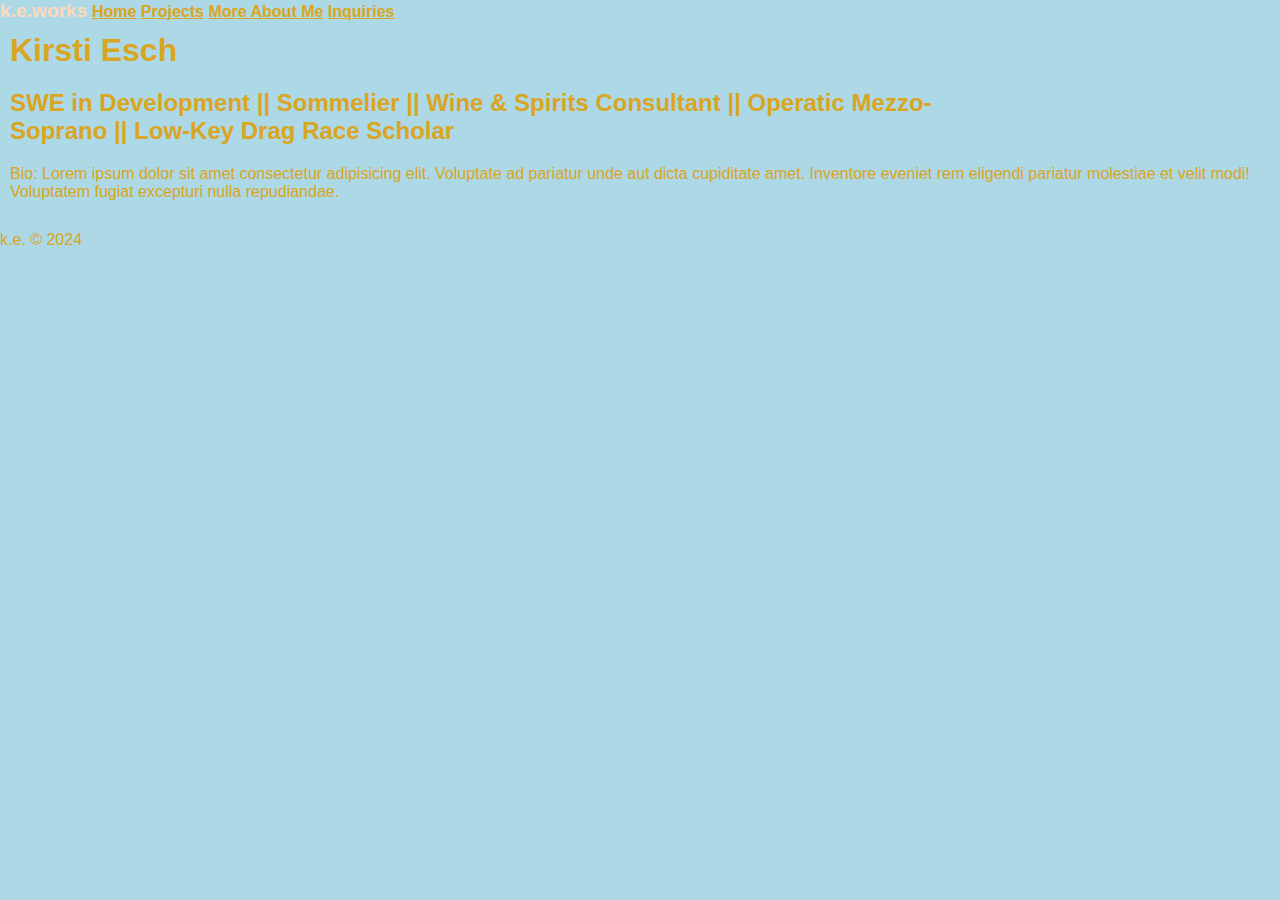
==== index.html @ 9be40611 "page titles updated" ====
<!DOCTYPE html>
<html lang="en">
<head>
    <meta charset="UTF-8">
    <meta name="viewport" content="width=device-width, initial-scale=1.0">
    <title>home: k.e.works</title>
    <link rel="stylesheet" href="styles.css">
</head>

<body>
    <header>
        
        <nav>
            <span class="seal">k.e.works</span>
            <a href="./index.html">Home</a>
            <a href="./portfolio.html">Projects</a>
            <a href="./about.html">More About Me</a>
            <a href="./contact.html">Inquiries</a>
        </nav>
    </header>  
    <h1>Kirsti Esch</h1>
    <!-- professional pic or project screenshot here-->
    <img src="">
    <h2 class="title">SWE in Development || Sommelier || Wine & Spirits Consultant || Operatic Mezzo-Soprano || Low-Key Drag Race Scholar</h2>
    <div>
    <p>Bio:
        Lorem ipsum dolor sit amet consectetur adipisicing elit. Voluptate ad pariatur unde aut dicta cupiditate amet. Inventore eveniet rem eligendi pariatur molestiae et velit modi! Voluptatem fugiat excepturi nulla repudiandae.
    </p>
    </div>
    <footer>
        <script src="./script.js"></script>
    k.e. &copy; 2024
    </footer> 
</body>

</html>
---- styles.css ----
* {
    padding: 0;
    margin: 0;
    box-sizing: border-box;
    background-color: lightblue;
    color: goldenrod;
    font-family:Arial, Helvetica, sans-serif;
}

header {
    display: flex;
}

body {
    min-height: 100vh;
    display: flex;
    flex-direction: column;
}


nav {
    font-weight: bold;
}
.seal {
    color: peachpuff;
    font-weight: bolder;
    font-size: larger;
}
h1 {
    text-align: left;
    padding: 10px;
}

.title {
    max-width: 75%;
    padding: 10px;
}

div {
    padding: 10px;
    
    display: flex;
}

h2 {
    min-width: 100px;
}

img {
    max-height: 200px;
    float: right;
}


footer {
    margin-top: 20px;
    text-align: bottom;
}
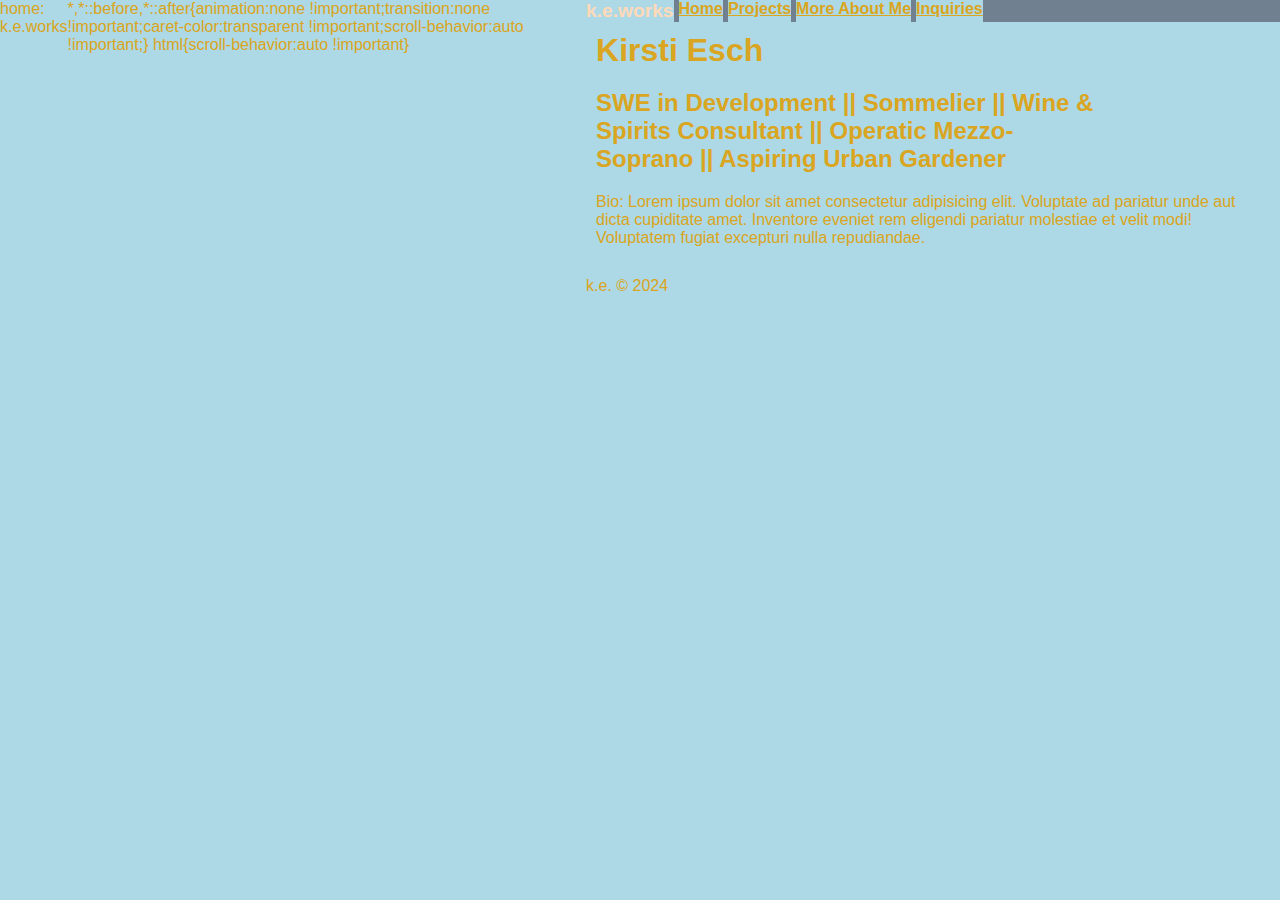
==== commit c07d5914: "block 12 experimentation first commit" ====
--- a/index.html
+++ b/index.html
@@ -21,7 +21,7 @@
     <h1>Kirsti Esch</h1>
     <!-- professional pic or project screenshot here-->
     <img src="">
-    <h2 class="title">SWE in Development || Sommelier || Wine & Spirits Consultant || Operatic Mezzo-Soprano || Low-Key Drag Race Scholar</h2>
+    <h2 class="title">SWE in Development || Sommelier || Wine & Spirits Consultant || Operatic Mezzo-Soprano || Aspiring Urban Gardener</h2>
     <div>
     <p>Bio:
         Lorem ipsum dolor sit amet consectetur adipisicing elit. Voluptate ad pariatur unde aut dicta cupiditate amet. Inventore eveniet rem eligendi pariatur molestiae et velit modi! Voluptatem fugiat excepturi nulla repudiandae.
--- a/styles.css
+++ b/styles.css
@@ -5,22 +5,31 @@
     background-color: lightblue;
     color: goldenrod;
     font-family:Arial, Helvetica, sans-serif;
+    display: flex;
+    
 }
 
 header {
     display: flex;
+    background-color: slategray;
 }
 
 body {
     min-height: 100vh;
     display: flex;
     flex-direction: column;
+    
 }
 
 
 nav {
+    background-color: slategray;
     font-weight: bold;
+    display: flex;
+    gap: 5px;
+    
 }
+
 .seal {
     color: peachpuff;
     font-weight: bolder;
@@ -51,6 +60,11 @@
     float: right;
 }
 
+form {
+    display: block;
+    padding: 10px;
+}
+
 
 footer {
     margin-top: 20px;
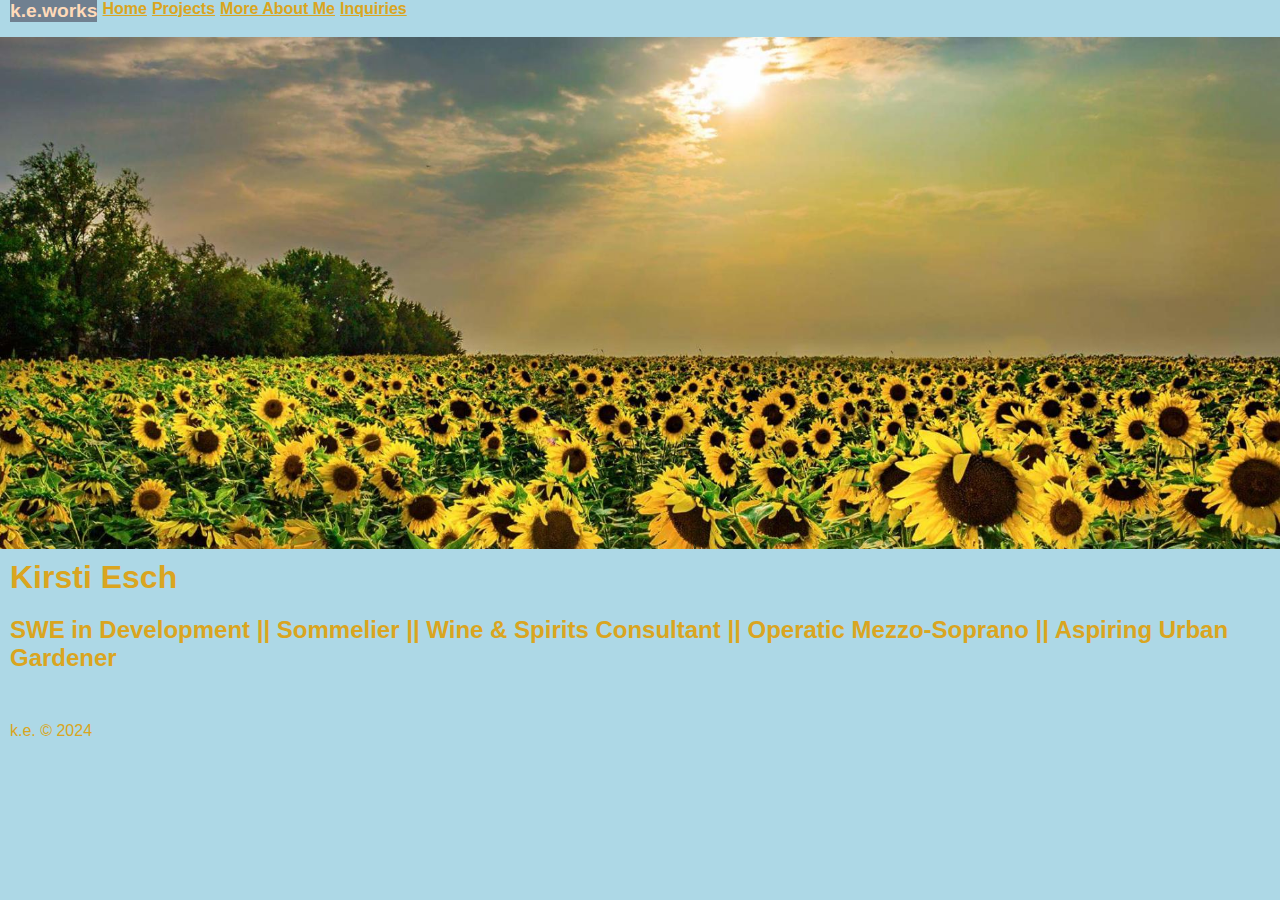
==== commit dba713c1: "image additions and formatting changes" ====
--- a/index.html
+++ b/index.html
@@ -18,14 +18,13 @@
             <a href="./contact.html">Inquiries</a>
         </nav>
     </header>  
+    <img src="./images/sunflower-field.jpg" class="home-bg">
     <h1>Kirsti Esch</h1>
     <!-- professional pic or project screenshot here-->
     <img src="">
     <h2 class="title">SWE in Development || Sommelier || Wine & Spirits Consultant || Operatic Mezzo-Soprano || Aspiring Urban Gardener</h2>
     <div>
-    <p>Bio:
-        Lorem ipsum dolor sit amet consectetur adipisicing elit. Voluptate ad pariatur unde aut dicta cupiditate amet. Inventore eveniet rem eligendi pariatur molestiae et velit modi! Voluptatem fugiat excepturi nulla repudiandae.
-    </p>
+   
     </div>
     <footer>
         <script src="./script.js"></script>
--- a/styles.css
+++ b/styles.css
@@ -5,13 +5,18 @@
     background-color: lightblue;
     color: goldenrod;
     font-family:Arial, Helvetica, sans-serif;
-    display: flex;
+    
     
 }
 
+@media (min-width: 1366px) {
+    p {
+        max-width: 75%;
+    }
+}
 header {
     display: flex;
-    background-color: slategray;
+    
 }
 
 body {
@@ -23,7 +28,7 @@
 
 
 nav {
-    background-color: slategray;
+    
     font-weight: bold;
     display: flex;
     gap: 5px;
@@ -32,16 +37,22 @@
 
 .seal {
     color: peachpuff;
+    background-color: slategray;
     font-weight: bolder;
     font-size: larger;
+    margin-left: 10px;
 }
+
 h1 {
     text-align: left;
     padding: 10px;
 }
 
+.home-bg {
+    width: 100%;
+    padding-top: 15px;
+}
 .title {
-    max-width: 75%;
     padding: 10px;
 }
 
@@ -55,18 +66,22 @@
     min-width: 100px;
 }
 
-img {
+.bio {
     max-height: 200px;
+    max-width: 300px;
     float: right;
 }
 
 form {
-    display: block;
-    padding: 10px;
+    border: 5px solid aliceblue;
+    display: grid;
+    grid-row: 5;
+    gap: 5px;
 }
 
 
 footer {
     margin-top: 20px;
+    margin-left: 10px;
     text-align: bottom;
 }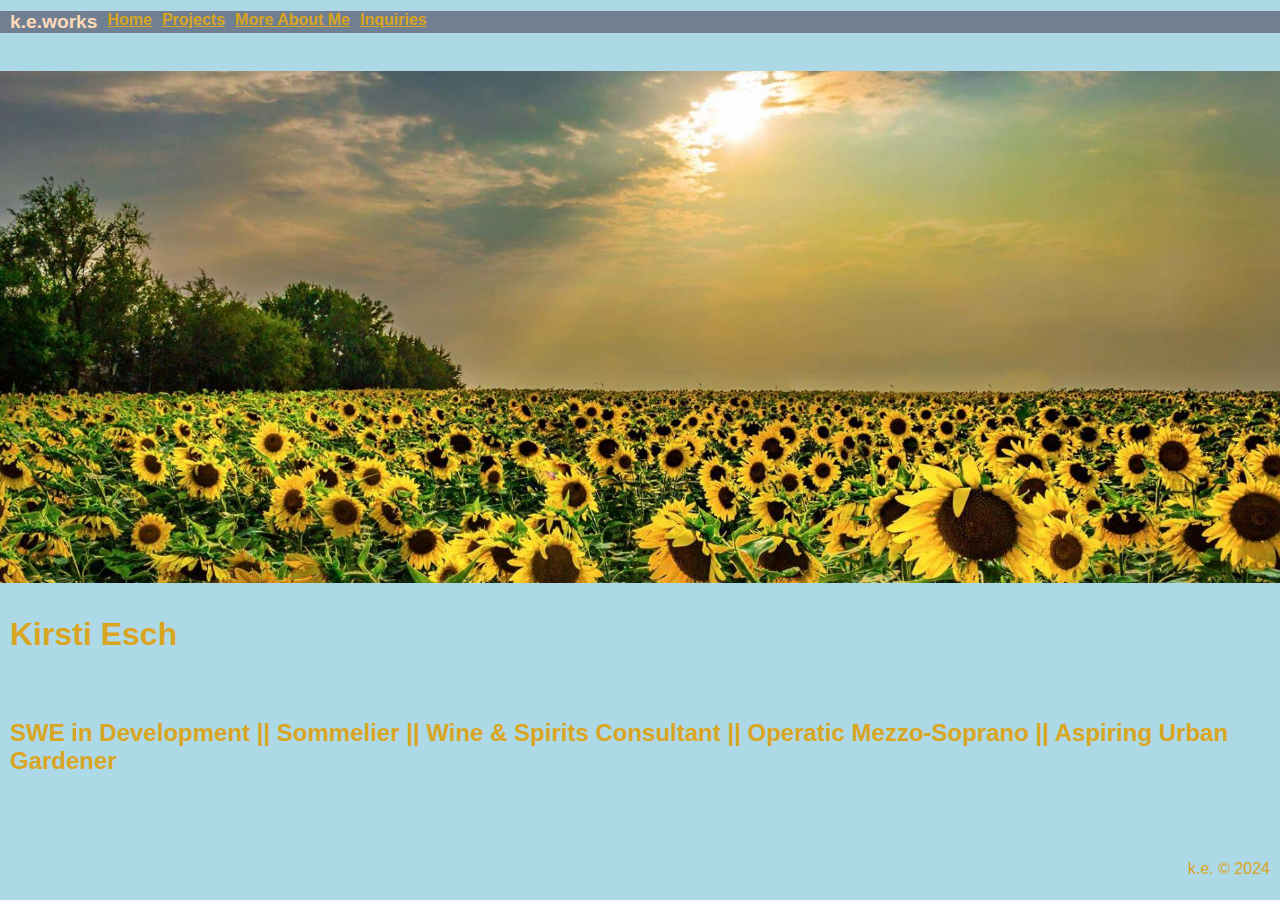
==== commit 57910837: "Edited flexbox and landscape screen media query" ====
--- a/index.html
+++ b/index.html
@@ -20,7 +20,7 @@
     </header>  
     <img src="./images/sunflower-field.jpg" class="home-bg">
     <h1>Kirsti Esch</h1>
-    <!-- professional pic or project screenshot here-->
+    <!-- sunflowers until professional pic of me exists -->
     <img src="">
     <h2 class="title">SWE in Development || Sommelier || Wine & Spirits Consultant || Operatic Mezzo-Soprano || Aspiring Urban Gardener</h2>
     <div>
--- a/styles.css
+++ b/styles.css
@@ -1,87 +1,103 @@
 * {
-    padding: 0;
-    margin: 0;
-    box-sizing: border-box;
-    background-color: lightblue;
-    color: goldenrod;
-    font-family:Arial, Helvetica, sans-serif;
-    
-    
+  padding: 0;
+  margin: 0;
+  box-sizing: border-box;
+  /* background-color: lightblue; */
+  color: goldenrod;
+  font-family: Arial, Helvetica, sans-serif;
 }
 
-@media (min-width: 1366px) {
-    p {
-        max-width: 75%;
-    }
+@media (min-width: 1025px) {
+  .about-info {
+    display: flex;
+    flex-direction: column;
+    flex-wrap: wrap;
+    justify-content: space-between;
+    align-items: flex-start;
+  }
+
+  img .bio {
+    display: flex;
+    align-items: center;
+  }
+  p {
+    margin-right: 20%;
+  }
+  form {
+    max-width: 60%;
+  }
 }
+
 header {
-    display: flex;
-    
+  display: flex;
+  background-color: slategray;
 }
 
 body {
-    min-height: 100vh;
-    display: flex;
-    flex-direction: column;
-    
+  min-height: 100vh;
+  background-color: lightblue;
+  display: flex;
+  flex-direction: column;
+  flex-wrap: wrap;
+  justify-content: space-around;
 }
 
-
 nav {
-    
-    font-weight: bold;
-    display: flex;
-    gap: 5px;
-    
+  font-weight: bold;
+  display: flex;
+  gap: 10px;
 }
 
 .seal {
-    color: peachpuff;
-    background-color: slategray;
-    font-weight: bolder;
-    font-size: larger;
-    margin-left: 10px;
+  color: peachpuff;
+  background-color: slategray;
+  font-weight: bolder;
+  font-size: larger;
+  margin-left: 10px;
 }
 
 h1 {
-    text-align: left;
-    padding: 10px;
+  text-align: left;
+  padding: 10px;
 }
 
 .home-bg {
-    width: 100%;
-    padding-top: 15px;
+  width: 100%;
+  padding-top: 15px;
 }
 .title {
-    padding: 10px;
+  padding: 10px;
 }
 
 div {
-    padding: 10px;
-    
-    display: flex;
+  padding: 10px;
+  justify-content: flex-end;
 }
 
 h2 {
-    min-width: 100px;
+  min-width: 100px;
 }
 
 .bio {
-    max-height: 200px;
-    max-width: 300px;
-    float: right;
+  max-height: 200px;
+  max-width: 300px;
+  float: right;
+}
+
+.bio-text {
+  max-width: 70%;
+  text-wrap: left;
 }
 
 form {
-    border: 5px solid aliceblue;
-    display: grid;
-    grid-row: 5;
-    gap: 5px;
+  border: 5px solid aliceblue;
+  display: grid;
+  grid-row: 5;
+  gap: 5px;
 }
 
-
 footer {
-    margin-top: 20px;
-    margin-left: 10px;
-    text-align: bottom;
-}+  display: flex;
+  justify-content: flex-end;
+  margin: 10px 10px;
+}
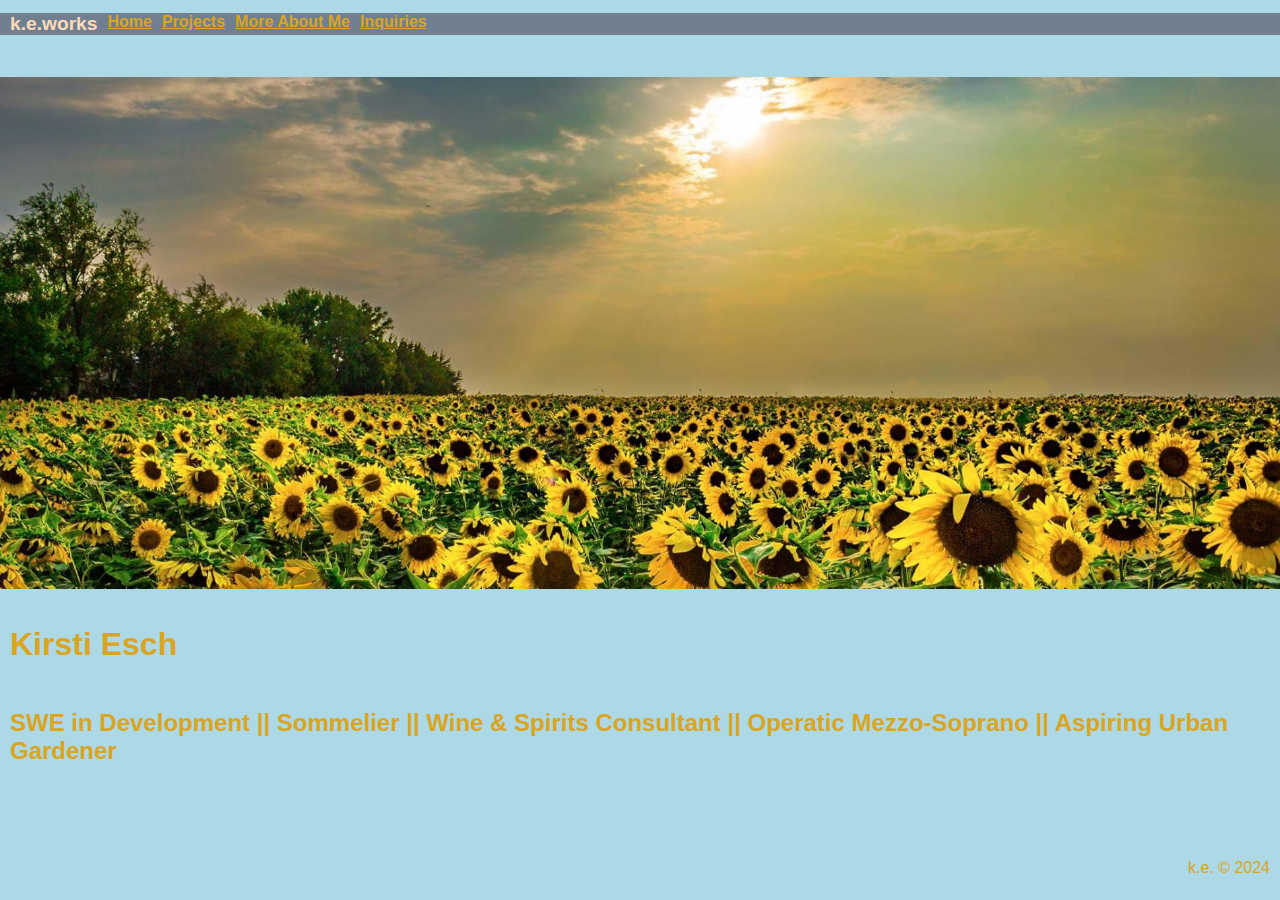
==== commit b2c659e4: "second save" ====
--- a/index.html
+++ b/index.html
@@ -21,7 +21,7 @@
     <img src="./images/sunflower-field.jpg" class="home-bg">
     <h1>Kirsti Esch</h1>
     <!-- sunflowers until professional pic of me exists -->
-    <img src="">
+    <!-- <img src=""> -->
     <h2 class="title">SWE in Development || Sommelier || Wine & Spirits Consultant || Operatic Mezzo-Soprano || Aspiring Urban Gardener</h2>
     <div>
    
--- a/styles.css
+++ b/styles.css
@@ -1,3 +1,4 @@
+
 * {
   padding: 0;
   margin: 0;
@@ -11,15 +12,17 @@
   .about-info {
     display: flex;
     flex-direction: column;
-    flex-wrap: wrap;
+    flex-wrap: nowrap;
     justify-content: space-between;
-    align-items: flex-start;
+    /* align-items: flex-start; */
   }
 
-  img .bio {
+  /* img .bio {
     display: flex;
+    justify-content: flex-start;
     align-items: center;
-  }
+    
+  } */
   p {
     margin-right: 20%;
   }
@@ -31,7 +34,7 @@
 header {
   display: flex;
   background-color: slategray;
-}
+  }
 
 body {
   min-height: 100vh;
@@ -79,21 +82,31 @@
 }
 
 .bio {
+  /* min-width: 200px;
+  min-height: 100px;
   max-height: 200px;
-  max-width: 300px;
+  max-width: 300px; */
+  width: 300px;
+  height: auto;
   float: right;
+  border: solid 2px;
+  margin: 10px;
 }
 
 .bio-text {
+  display: flex;
+  flex-flow: row wrap;
+  justify-content: flex-start;
   max-width: 70%;
-  text-wrap: left;
+  
 }
 
 form {
-  border: 5px solid aliceblue;
-  display: grid;
-  grid-row: 5;
+  border: 1px transparent;
+  display: flex;
+  flex-direction: column;
   gap: 5px;
+  width: 300px;
 }
 
 footer {
@@ -101,3 +114,9 @@
   justify-content: flex-end;
   margin: 10px 10px;
 }
+
+
+a:visited {
+  
+  color: darkorange;
+}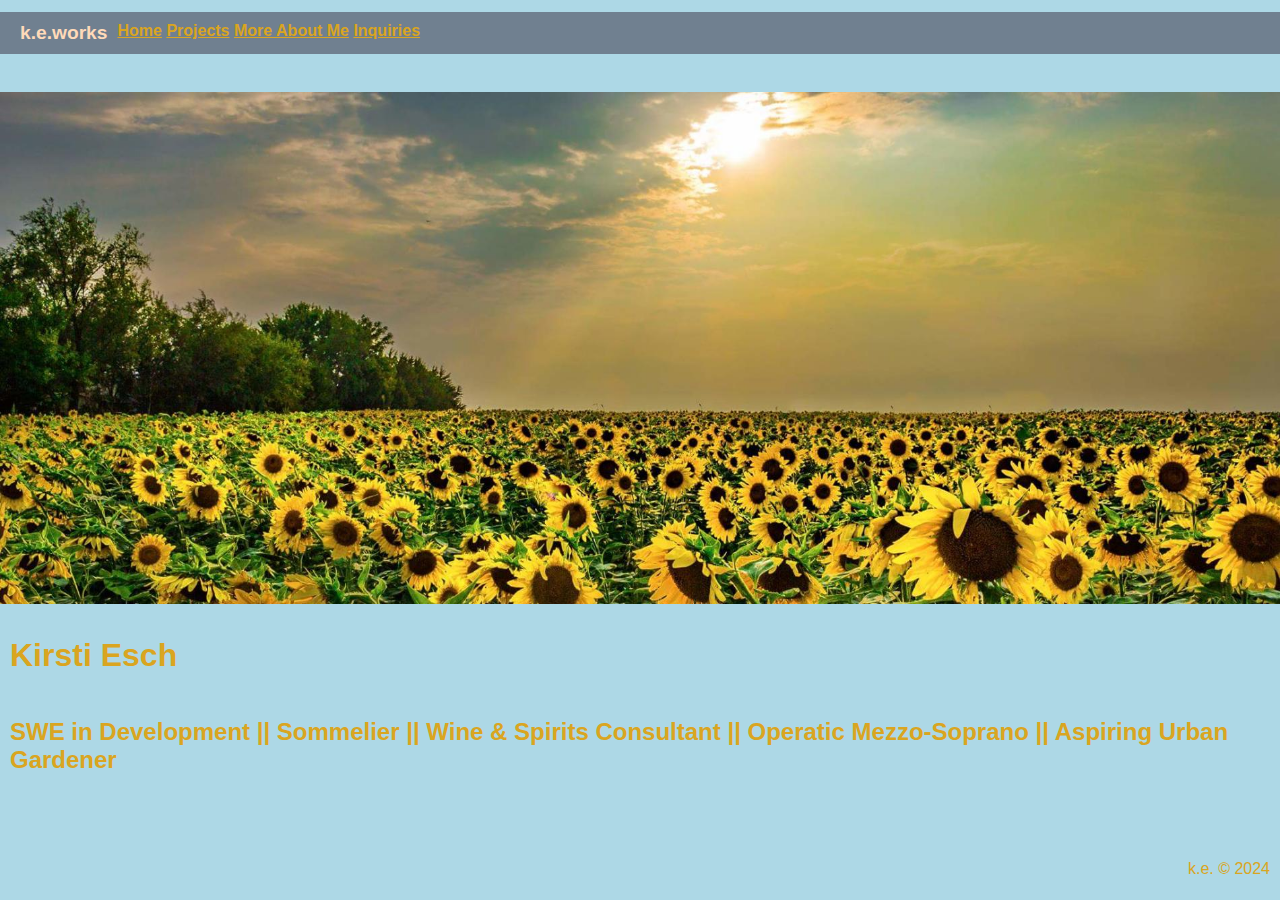
==== commit e4915de6: "Nav syntax and additional CSS" ====
--- a/index.html
+++ b/index.html
@@ -1,35 +1,36 @@
 <!DOCTYPE html>
 <html lang="en">
-<head>
-    <meta charset="UTF-8">
-    <meta name="viewport" content="width=device-width, initial-scale=1.0">
+  <head>
+    <meta charset="UTF-8" />
+    <meta name="viewport" content="width=device-width, initial-scale=1.0" />
     <title>home: k.e.works</title>
-    <link rel="stylesheet" href="styles.css">
-</head>
+    <link rel="stylesheet" href="styles.css" />
+  </head>
 
-<body>
+  <body>
     <header>
-        
-        <nav>
-            <span class="seal">k.e.works</span>
-            <a href="./index.html">Home</a>
-            <a href="./portfolio.html">Projects</a>
-            <a href="./about.html">More About Me</a>
-            <a href="./contact.html">Inquiries</a>
-        </nav>
-    </header>  
-    <img src="./images/sunflower-field.jpg" class="home-bg">
+      <div class="nav">
+        <span class="seal">k.e.works</span>
+        <ul>
+          <a href="./index.html">Home</a>
+          <a href="./portfolio.html">Projects</a>
+          <a href="./about.html">More About Me</a>
+          <a href="./contact.html">Inquiries</a>
+        </ul>
+      </div>
+    </header>
+    <img src="./images/sunflower-field.jpg" class="home-bg" />
     <h1>Kirsti Esch</h1>
     <!-- sunflowers until professional pic of me exists -->
     <!-- <img src=""> -->
-    <h2 class="title">SWE in Development || Sommelier || Wine & Spirits Consultant || Operatic Mezzo-Soprano || Aspiring Urban Gardener</h2>
-    <div>
-   
-    </div>
+    <h2 class="title">
+      SWE in Development || Sommelier || Wine & Spirits Consultant || Operatic
+      Mezzo-Soprano || Aspiring Urban Gardener
+    </h2>
+    <div></div>
     <footer>
-        <script src="./script.js"></script>
-    k.e. &copy; 2024
-    </footer> 
-</body>
-
-</html>+      <script src="./script.js"></script>
+      k.e. &copy; 2024
+    </footer>
+  </body>
+</html>
--- a/styles.css
+++ b/styles.css
@@ -17,12 +17,7 @@
     /* align-items: flex-start; */
   }
 
-  /* img .bio {
-    display: flex;
-    justify-content: flex-start;
-    align-items: center;
-    
-  } */
+ 
   p {
     margin-right: 20%;
   }
@@ -45,7 +40,7 @@
   justify-content: space-around;
 }
 
-nav {
+.nav {
   font-weight: bold;
   display: flex;
   gap: 10px;
@@ -107,6 +102,7 @@
   flex-direction: column;
   gap: 5px;
   width: 300px;
+  
 }
 
 footer {
@@ -118,5 +114,9 @@
 
 a:visited {
   
-  color: darkorange;
+  color: gold;
+}
+
+input:hover {
+  background-color: gold;
 }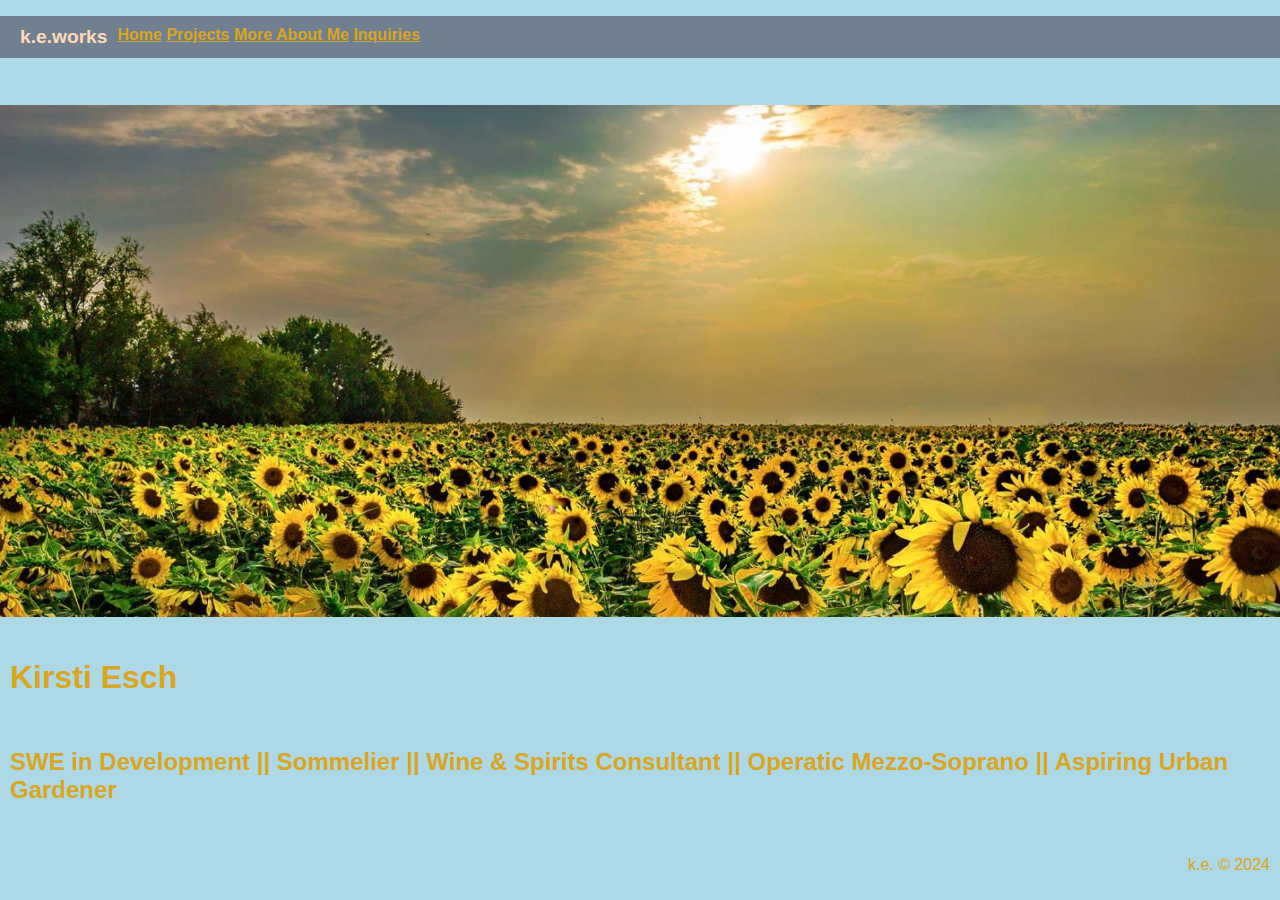
==== commit 28003227: "section and suggested CSS edits" ====
--- a/index.html
+++ b/index.html
@@ -19,18 +19,24 @@
         </ul>
       </div>
     </header>
-    <img src="./images/sunflower-field.jpg" class="home-bg" />
+    <img
+      src="./images/sunflower-field.jpg"
+      class="home-bg"
+      alt="An expansive field of sunflowers in bloom"
+    />
     <h1>Kirsti Esch</h1>
     <!-- sunflowers until professional pic of me exists -->
-    <!-- <img src=""> -->
+
     <h2 class="title">
-      SWE in Development || Sommelier || Wine & Spirits Consultant || Operatic
-      Mezzo-Soprano || Aspiring Urban Gardener
+      <section>
+        SWE in Development || Sommelier || Wine & Spirits Consultant || Operatic
+        Mezzo-Soprano || Aspiring Urban Gardener
+      </section>
     </h2>
-    <div></div>
+
     <footer>
       <script src="./script.js"></script>
-      k.e. &copy; 2024
+      <span>k.e. &copy; 2024</span>
     </footer>
   </body>
 </html>
--- a/styles.css
+++ b/styles.css
@@ -1,4 +1,3 @@
-
 * {
   padding: 0;
   margin: 0;
@@ -8,28 +7,10 @@
   font-family: Arial, Helvetica, sans-serif;
 }
 
-@media (min-width: 1025px) {
-  .about-info {
-    display: flex;
-    flex-direction: column;
-    flex-wrap: nowrap;
-    justify-content: space-between;
-    /* align-items: flex-start; */
-  }
-
- 
-  p {
-    margin-right: 20%;
-  }
-  form {
-    max-width: 60%;
-  }
-}
-
 header {
   display: flex;
   background-color: slategray;
-  }
+}
 
 body {
   min-height: 100vh;
@@ -54,26 +35,44 @@
   margin-left: 10px;
 }
 
+h1, .title, div {
+  padding: 10px;
+}
+
 h1 {
   text-align: left;
-  padding: 10px;
 }
 
 .home-bg {
   width: 100%;
   padding-top: 15px;
 }
-.title {
-  padding: 10px;
+/* .title {
+  
+} */
+
+.about-info {
+  display: inline-block;
+  text-wrap: wrap;
 }
 
-div {
+/* div {
   padding: 10px;
-  justify-content: flex-end;
-}
+}  */
 
 h2 {
   min-width: 100px;
+}
+
+.grid-container {
+  display: grid;
+  grid-template-rows: 1fr 1fr;
+  grid-template-columns: 1fr 1fr;
+}
+.project {
+  display: flex-column;
+  justify-content: space-around;
+  padding: 15px;
 }
 
 .bio {
@@ -93,7 +92,6 @@
   flex-flow: row wrap;
   justify-content: flex-start;
   max-width: 70%;
-  
 }
 
 form {
@@ -102,7 +100,6 @@
   flex-direction: column;
   gap: 5px;
   width: 300px;
-  
 }
 
 footer {
@@ -111,12 +108,31 @@
   margin: 10px 10px;
 }
 
+a.project-page {
+  color: darkorange;
+}
 
-a:visited {
-  
+a.project-page:visited {
   color: gold;
 }
 
 input:hover {
   background-color: gold;
-}+}
+
+@media (min-width: 1025px) {
+  .about-info {
+    display: flex;
+    flex-direction: column;
+    flex-wrap: nowrap;
+    justify-content: space-between;
+    /* align-items: flex-start; */
+  }
+
+  p {
+    margin-right: 20%;
+  }
+  form {
+    max-width: 60%;
+  }
+}
